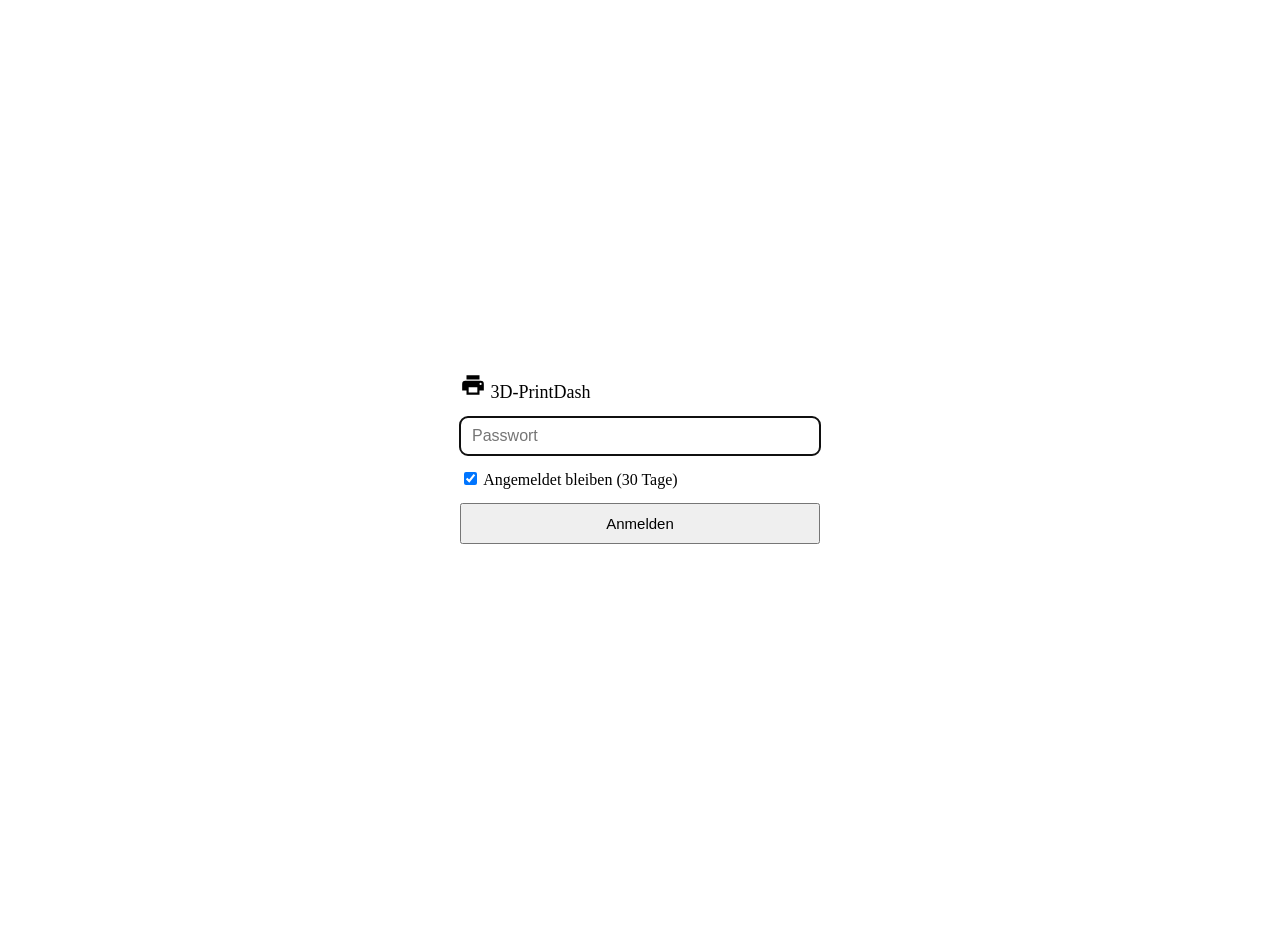
==== printdash/app/static/login.html @ ec1ae4bc "Add files via upload" ====
<!doctype html>
<html lang="en">
<head>
  <meta charset="utf-8">
  <meta name="viewport" content="width=device-width, initial-scale=1">
  <meta name="color-scheme" content="dark light">
  <title>3D-PrintDash – Anmelden</title>
  <script src="static/i18n.js"></script>
  <script src="static/lang/en.js"></script>
  <link rel="stylesheet" href="static/style.css">
  <style>
    .login-wrap { min-height: 100vh; display: grid; place-items: center; padding: 16px; }
    .login { width: min(360px, 100%); background: var(--panel); border: 1px solid var(--line); border-radius: 14px; padding: 26px 24px; display: flex; flex-direction: column; gap: 14px; }
    .login .brand { justify-content: center; font-size: 18px; }
    .login .brand svg { width: 26px; height: 26px; }
    .login input[type=password] { background: var(--bg); border: 1px solid var(--line); border-radius: 8px; padding: 10px 12px; color: var(--text); font-size: 16px; }
    .login .btn { justify-content: center; padding: 10px; font-size: 15px; }
    .login .err { color: var(--bad); font-size: 13px; min-height: 18px; text-align: center; }
  </style>
</head>
<body>
  <div class="login-wrap">
    <form class="login" id="f">
      <div class="brand">
        <svg viewBox="0 0 24 24" aria-hidden="true"><path d="M19 8H5a3 3 0 0 0-3 3v6h4v4h12v-4h4v-6a3 3 0 0 0-3-3m-3 11H8v-5h8zm3-7a1 1 0 1 1 0-2 1 1 0 0 1 0 2m-1-9H6v4h12z"/></svg>
        <span>3D-PrintDash</span>
      </div>
      <input type="password" id="pw" placeholder="Passwort" data-i18n-attr="placeholder" autocomplete="current-password" autofocus required>
      <label class="check"><input type="checkbox" id="remember" checked> <span data-i18n>Angemeldet bleiben (30 Tage)</span></label>
      <button class="btn primary" type="submit" data-i18n>Anmelden</button>
      <div class="err" id="err"></div>
    </form>
  </div>
  <script>
    translateStatic();
    document.getElementById("f").addEventListener("submit", async (e) => {
      e.preventDefault();
      const btn = e.target.querySelector("button");
      const err = document.getElementById("err");
      btn.disabled = true; err.textContent = "";
      try {
        const r = await fetch("api/login", {
          method: "POST", headers: { "Content-Type": "application/json", "X-PF-Lang": LANG },
          body: JSON.stringify({ password: document.getElementById("pw").value,
                                 remember: document.getElementById("remember").checked }),
        });
        if (r.ok) { location.href = "./"; return; }
        let detail = "";
        try { detail = (await r.json()).detail || ""; } catch { /* no body */ }
        err.textContent = r.status === 401 ? t("Falsches Passwort") : (detail || t("Anmeldung fehlgeschlagen"));
      } catch { err.textContent = t("Server nicht erreichbar"); }
      btn.disabled = false;
    });
  </script>
</body>
</html>
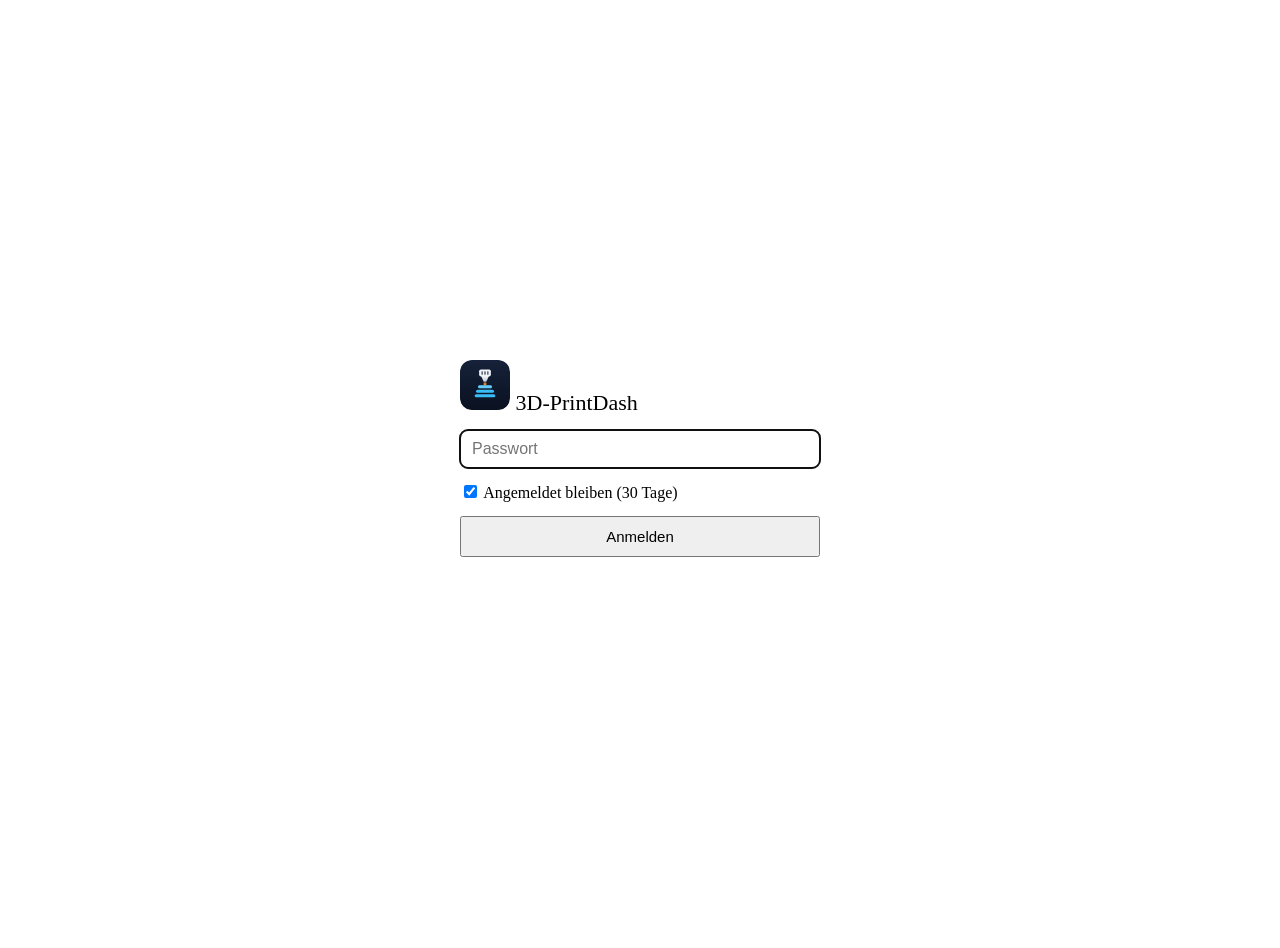
==== commit 1626e4eb: "v0.3.10 – Creality camera via Home Assistant" ====
--- a/printdash/app/static/login.html
+++ b/printdash/app/static/login.html
@@ -5,14 +5,15 @@
   <meta name="viewport" content="width=device-width, initial-scale=1">
   <meta name="color-scheme" content="dark light">
   <title>3D-PrintDash – Anmelden</title>
+  <link rel="icon" href="static/icon.png" type="image/png">
   <script src="static/i18n.js"></script>
   <script src="static/lang/en.js"></script>
   <link rel="stylesheet" href="static/style.css">
   <style>
     .login-wrap { min-height: 100vh; display: grid; place-items: center; padding: 16px; }
     .login { width: min(360px, 100%); background: var(--panel); border: 1px solid var(--line); border-radius: 14px; padding: 26px 24px; display: flex; flex-direction: column; gap: 14px; }
-    .login .brand { justify-content: center; font-size: 18px; }
-    .login .brand svg { width: 26px; height: 26px; }
+    .login .brand { justify-content: center; font-size: 22px; }
+    .login .brand .brand-icon { width: 50px; height: 50px; border-radius: 12px; }
     .login input[type=password] { background: var(--bg); border: 1px solid var(--line); border-radius: 8px; padding: 10px 12px; color: var(--text); font-size: 16px; }
     .login .btn { justify-content: center; padding: 10px; font-size: 15px; }
     .login .err { color: var(--bad); font-size: 13px; min-height: 18px; text-align: center; }
@@ -22,8 +23,26 @@
   <div class="login-wrap">
     <form class="login" id="f">
       <div class="brand">
-        <svg viewBox="0 0 24 24" aria-hidden="true"><path d="M19 8H5a3 3 0 0 0-3 3v6h4v4h12v-4h4v-6a3 3 0 0 0-3-3m-3 11H8v-5h8zm3-7a1 1 0 1 1 0-2 1 1 0 0 1 0 2m-1-9H6v4h12z"/></svg>
-        <span>3D-PrintDash</span>
+        <svg viewBox="0 0 128 128" class="brand-icon" aria-hidden="true">
+        <defs>
+          <linearGradient id="pdBg" x1="0" y1="0" x2="0" y2="1"><stop offset="0" stop-color="#16223a"/><stop offset="1" stop-color="#0a1120"/></linearGradient>
+          <linearGradient id="pdCone" x1="0" y1="0" x2="0" y2="1"><stop offset="0" stop-color="#f1f5f9"/><stop offset=".7" stop-color="#e2e8f0" stop-opacity=".9"/><stop offset="1" stop-color="#e2e8f0" stop-opacity=".25"/></linearGradient>
+          <radialGradient id="pdGlow"><stop offset="0" stop-color="#ff953a" stop-opacity=".85"/><stop offset="1" stop-color="#ff953a" stop-opacity="0"/></radialGradient>
+        </defs>
+        <rect width="128" height="128" rx="28" fill="url(#pdBg)"/>
+        <path d="M54 41h20l-7.5 16.5h-5z" fill="url(#pdCone)"/>
+        <rect x="49" y="24" width="30" height="18" rx="4.5" fill="#f1f5f9"/>
+        <g fill="#0f1a2e"><rect x="55.3" y="29" width="2.6" height="9" rx="1.3"/><rect x="62.7" y="29" width="2.6" height="9" rx="1.3"/><rect x="70.1" y="29" width="2.6" height="9" rx="1.3"/></g>
+        <circle cx="64" cy="61.5" r="6.5" fill="url(#pdGlow)"/>
+        <circle cx="64" cy="61.5" r="2.3" fill="#ff953a"/>
+        <g style="fill: var(--accent, #38bdf8)">
+          <rect x="46" y="64.5" width="36" height="8" rx="4"/>
+          <rect x="41" y="76" width="46" height="8" rx="4"/>
+          <rect x="37.5" y="87.5" width="53" height="8" rx="4"/>
+        </g>
+        <rect x="46" y="64.5" width="36" height="8" rx="4" fill="#fff" opacity=".22"/>
+      </svg>
+        <span class="brand-name"><span class="brand-acc">3D-</span><span class="brand-mid">Print</span><span class="brand-acc">Dash</span></span>
       </div>
       <input type="password" id="pw" placeholder="Passwort" data-i18n-attr="placeholder" autocomplete="current-password" autofocus required>
       <label class="check"><input type="checkbox" id="remember" checked> <span data-i18n>Angemeldet bleiben (30 Tage)</span></label>
